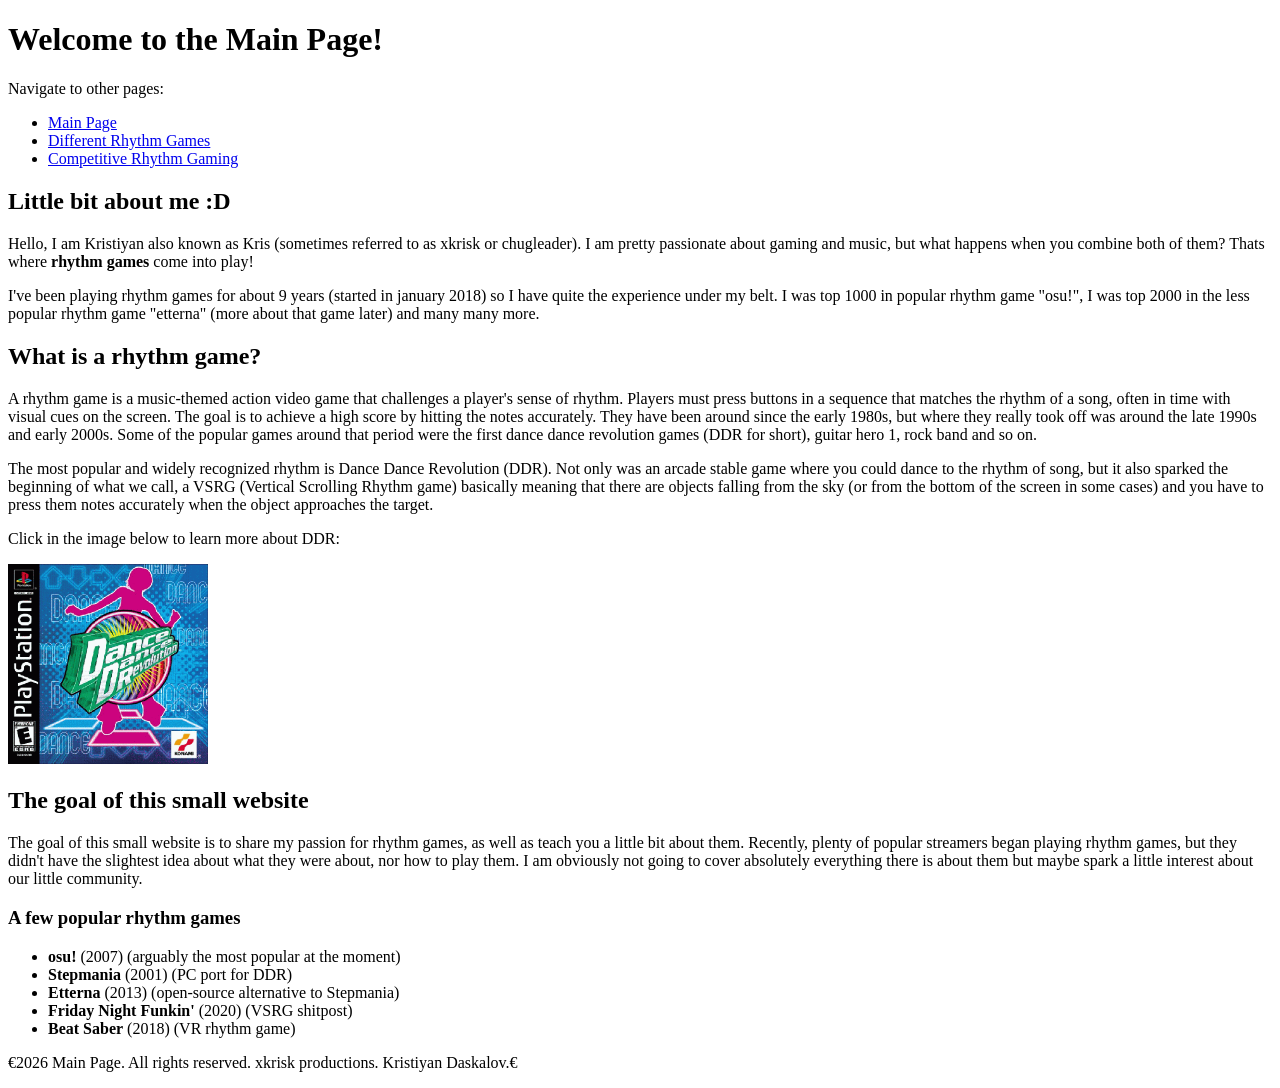
==== index.html @ a946492a "CSS empty due to failed safe" ====
<!DOCTYPE html>
<html lang="en">

<head>
    <meta charset="UTF-8">
    <meta name="viewport" content="width=device-width, initial-scale=1.0">
    <title>Rhythm Gaming</title>
</head>

<body>
    <header>
        <h1>Welcome to the Main Page!</h1>
    </header>

    <p>Navigate to other pages:</p>
    <nav>
        <ul>
            <li><a href="index.html" class="current">Main Page</a></li>
            <li><a href="page2.html">Different Rhythm Games</a></li>
            <li><a href="page3.html">Competitive Rhythm Gaming</a></li>
        </ul>
    </nav>

    <main>
        <h2>Little bit about me :D </h2>
        <p>Hello, I am Kristiyan also known as Kris (sometimes referred to as xkrisk or chugleader). I am pretty
            passionate about gaming and music, but what happens when you combine both of them? Thats where
            <strong>rhythm games</strong> come into play!</p>

        <p> I've been playing rhythm games for about 9 years (started in january 2018) so I have quite the experience
            under my belt. I was top 1000 in popular rhythm game "osu!", I was top 2000 in the less popular rhythm game
            "etterna" (more about that game later) and many many more.</p>

        <h2>What is a rhythm game?</h2>
        <p>A rhythm game is a music-themed action video game that challenges a player's sense of rhythm. Players must
            press buttons in a sequence that matches the rhythm of a song, often in time with visual cues on the screen.
            The goal is to achieve a high score by hitting the notes accurately. They have been around since the early
            1980s, but where they really took off was around the late 1990s and early 2000s. Some of the popular games
            around that period were the first dance dance revolution games (DDR for short), guitar hero 1, rock band and
            so on.</p>

        <p>The most popular and widely recognized rhythm is Dance Dance Revolution (DDR). Not only was an arcade stable
            game where you could dance to the rhythm of song, but it also sparked the beginning of what we call, a VSRG
            (Vertical Scrolling Rhythm game) basically meaning that there are objects falling from the sky (or from the
            bottom of the screen in some cases) and you have to press them notes accurately when the object approaches
            the target.</p>

        <p>Click in the image below to learn more about DDR:</p>
        <p> <a href="https://en.wikipedia.org/wiki/Dance_Dance_Revolution" target="_blank"> <img src="images/ddr.png"
                    alt="DDR Image" width="200" height="200"></a></p>

        <h2>The goal of this small website</h2>
        <p>The goal of this small website is to share my passion for rhythm games, as well as teach you a little bit
            about them. Recently, plenty of popular streamers began playing rhythm games, but they didn't have the
            slightest idea about what they were about, nor how to play them. I am obviously not going to cover
            absolutely everything there is about them but maybe spark a little interest about our little community.</p>

        <h3>A few popular rhythm games</h3>
        <ul>
            <li><strong>osu!</strong> (2007) (arguably the most popular at the moment)</li>
            <li><strong>Stepmania</strong> (2001) (PC port for DDR)</li>
            <li><strong>Etterna</strong> (2013) (open-source alternative to Stepmania)</li>
            <li><strong>Friday Night Funkin'</strong> (2020) (VSRG shitpost)</li>
            <li><strong>Beat Saber</strong> (2018) (VR rhythm game)</li>
        </ul>

    </main>

    <footer>
        <p>&euro;2026 Main Page. All rights reserved. xkrisk productions. Kristiyan Daskalov.&euro;</p>
    </footer>
</body>

</html>
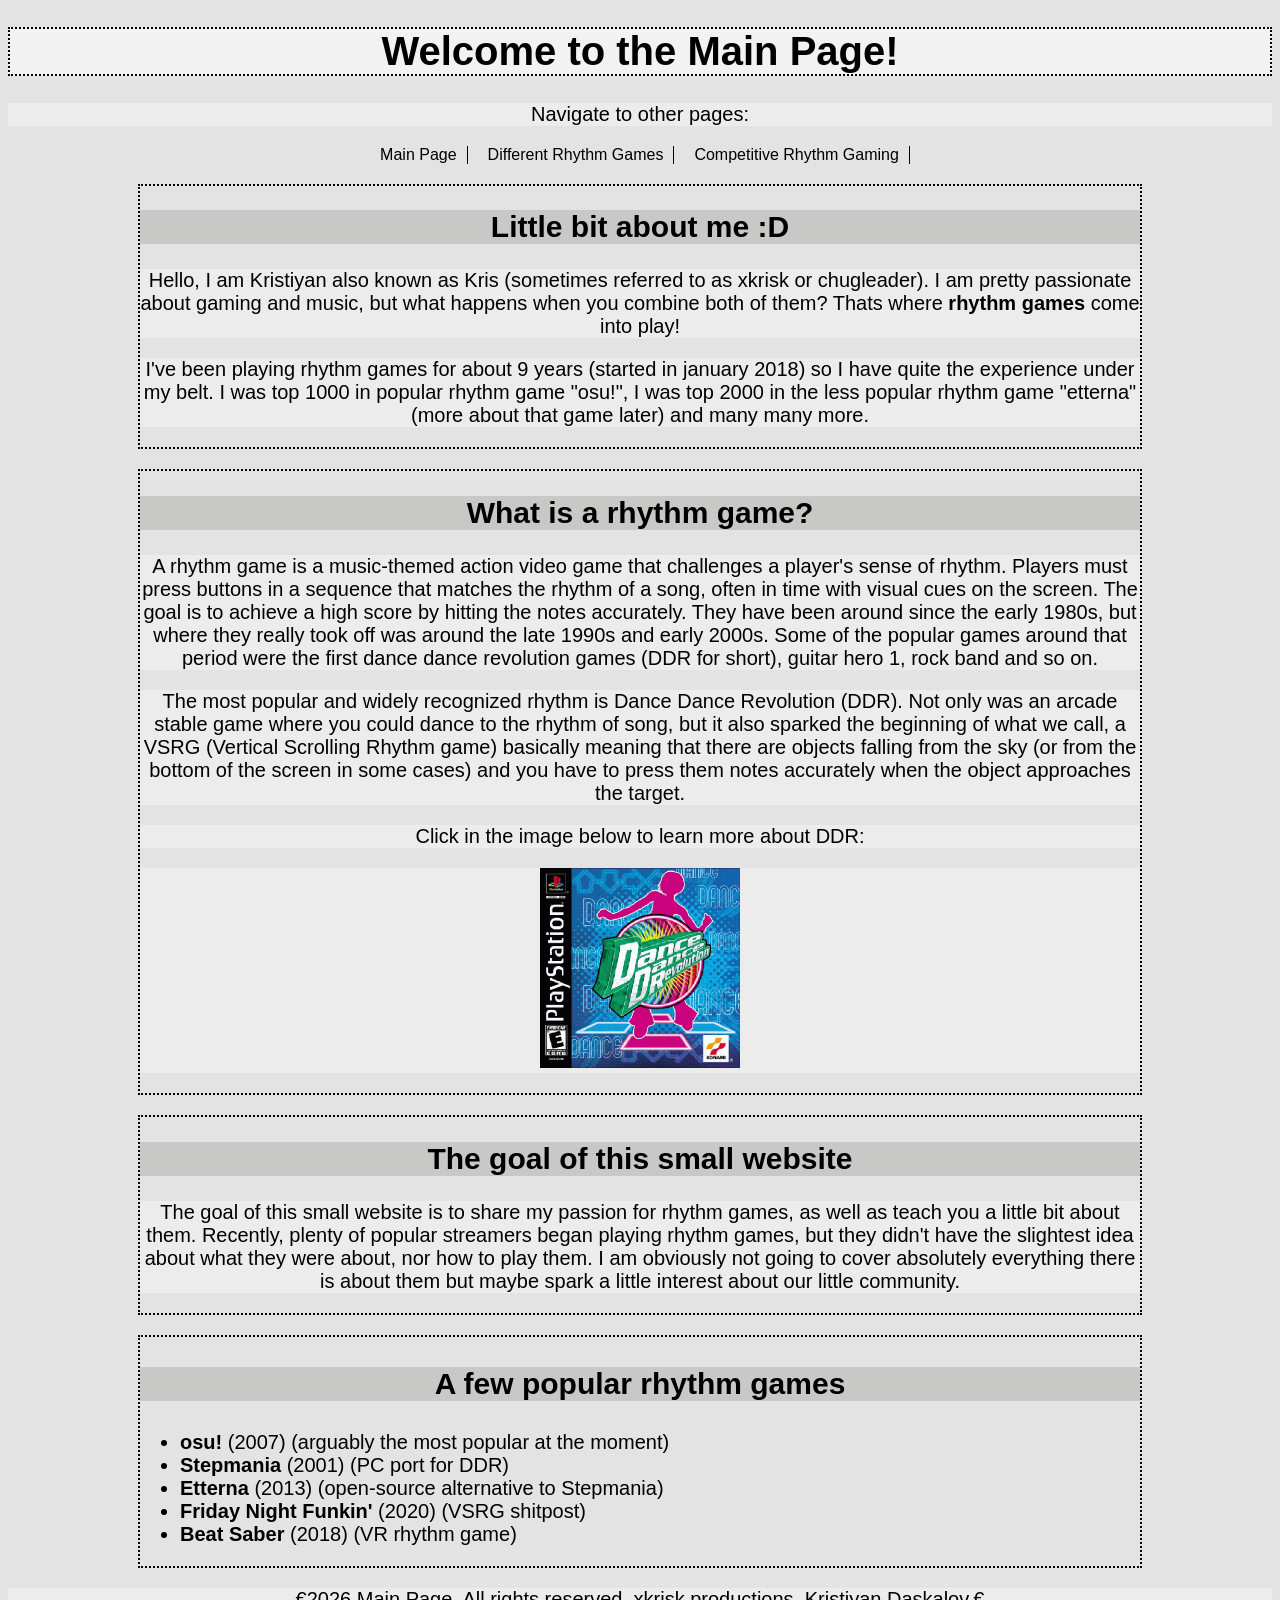
==== commit 2e40df40: "updated CSS, not finished however I want to make it cuter" ====
--- a/index.html
+++ b/index.html
@@ -5,15 +5,16 @@
     <meta charset="UTF-8">
     <meta name="viewport" content="width=device-width, initial-scale=1.0">
     <title>Rhythm Gaming</title>
+    <link rel="stylesheet" href="css/style.css">
 </head>
 
 <body>
     <header>
-        <h1>Welcome to the Main Page!</h1>
+        <h1 id="welcome">Welcome to the Main Page!</h1>
     </header>
 
-    <p>Navigate to other pages:</p>
-    <nav>
+    <p id="navigate">Navigate to other pages:</p>
+    <nav id="navigation">
         <ul>
             <li><a href="index.html" class="current">Main Page</a></li>
             <li><a href="page2.html">Different Rhythm Games</a></li>
@@ -22,6 +23,7 @@
     </nav>
 
     <main>
+        <section>
         <h2>Little bit about me :D </h2>
         <p>Hello, I am Kristiyan also known as Kris (sometimes referred to as xkrisk or chugleader). I am pretty
             passionate about gaming and music, but what happens when you combine both of them? Thats where
@@ -30,7 +32,9 @@
         <p> I've been playing rhythm games for about 9 years (started in january 2018) so I have quite the experience
             under my belt. I was top 1000 in popular rhythm game "osu!", I was top 2000 in the less popular rhythm game
             "etterna" (more about that game later) and many many more.</p>
+        </section>
 
+        <section>
         <h2>What is a rhythm game?</h2>
         <p>A rhythm game is a music-themed action video game that challenges a player's sense of rhythm. Players must
             press buttons in a sequence that matches the rhythm of a song, often in time with visual cues on the screen.
@@ -48,22 +52,26 @@
         <p>Click in the image below to learn more about DDR:</p>
         <p> <a href="https://en.wikipedia.org/wiki/Dance_Dance_Revolution" target="_blank"> <img src="images/ddr.png"
                     alt="DDR Image" width="200" height="200"></a></p>
+        </section>
 
+        <section>
         <h2>The goal of this small website</h2>
         <p>The goal of this small website is to share my passion for rhythm games, as well as teach you a little bit
             about them. Recently, plenty of popular streamers began playing rhythm games, but they didn't have the
             slightest idea about what they were about, nor how to play them. I am obviously not going to cover
             absolutely everything there is about them but maybe spark a little interest about our little community.</p>
+        </section>
 
+        <section>
         <h3>A few popular rhythm games</h3>
-        <ul>
+        <ul id="gameswow">
             <li><strong>osu!</strong> (2007) (arguably the most popular at the moment)</li>
             <li><strong>Stepmania</strong> (2001) (PC port for DDR)</li>
             <li><strong>Etterna</strong> (2013) (open-source alternative to Stepmania)</li>
             <li><strong>Friday Night Funkin'</strong> (2020) (VSRG shitpost)</li>
             <li><strong>Beat Saber</strong> (2018) (VR rhythm game)</li>
         </ul>
-
+        </section>
     </main>
 
     <footer>
--- a/css/style.css
+++ b/css/style.css
@@ -0,0 +1,75 @@
+h1 {
+    background-color: #f2f2f2;
+}
+p {
+    font-size: 20px;
+    background-color: #ececec;
+    color: #000000;  
+}
+#welcome {
+    font-size: 40px;
+    color: #000000;
+    border: 2px dotted black; 
+    text-align: center;   
+    
+}
+#navigate {
+    font-size: 20px;
+    font-family: Arial, sans-serif;
+    color: #000000;
+    text-align: center;
+}
+h2, h3 {
+    font-size: 30px;
+    color: #000000;
+    background-color: #c8c8c7;
+}
+#gameswow {
+    font-size: 20px;
+    color: #000000;
+}
+body {
+    background-color: #92929241;
+    font-family: Arial, sans-serif;
+}
+
+h1, h2, h3, p {
+    text-align: center; /* adding this extra rule cuz it makes it look cuter */
+}
+
+section {
+    margin: 20px;
+    max-width: 1000px;
+    margin-left: auto;
+    margin-right: auto;
+    border: 2px dotted black;
+}
+
+#navigation ul{
+    text-align: center;
+    margin-bottom: 20px;
+    list-style-type: none; /* remove the dots on the left */
+    padding: 0;   /*the list is still shifted slightly due to default ul padding, so bye byeeee */
+
+    display: flex;      /* make it a flex container to center it again! */
+    justify-content: center;   
+}
+
+#navigation li {
+    margin: 0 5px;  
+    border-right : 1px solid black; /* add a border to the right of each list item */
+    padding: 0 10px; /* add some padding again to center the text after adjusting it */
+    :last-child {
+        border-right: none; /* doesnt work? its supposed to remove the last line after the last page */
+    }
+}
+
+#navigation a {
+    text-align: center;
+    margin-bottom: 20px;
+    text-decoration: none; /* bye bye underlineee */
+    color: #000000; /* change the color of the links */
+    margin-left: auto; 
+    margin-right: auto;
+
+}
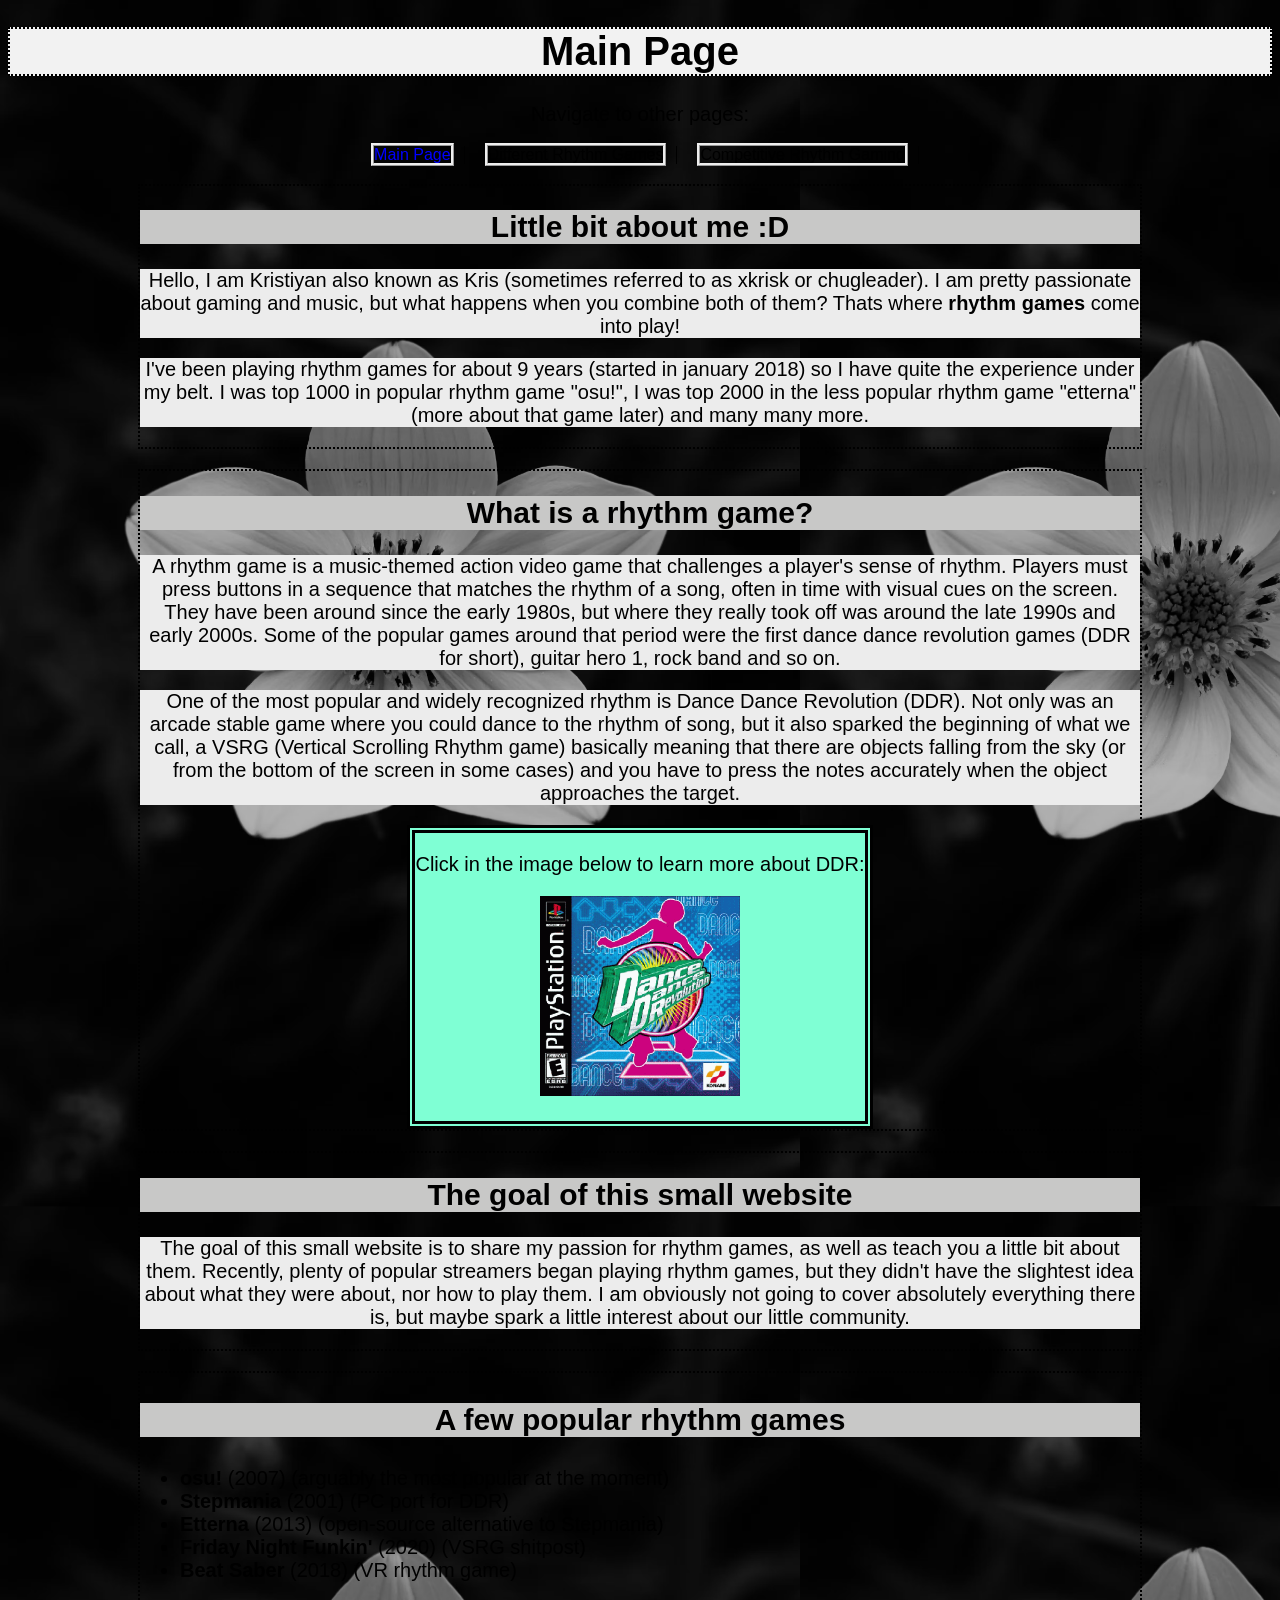
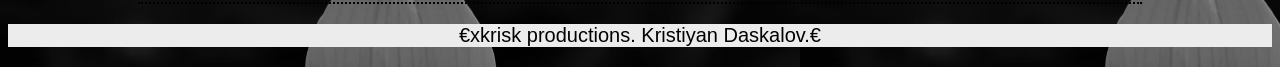
==== commit 4b280dd1: "QofL" ====
--- a/index.html
+++ b/index.html
@@ -10,7 +10,7 @@
 
 <body>
     <header>
-        <h1 id="welcome">Welcome to the Main Page!</h1>
+        <h1 id="welcome">Main Page</h1>
     </header>
 
     <p id="navigate">Navigate to other pages:</p>
@@ -38,20 +38,21 @@
         <h2>What is a rhythm game?</h2>
         <p>A rhythm game is a music-themed action video game that challenges a player's sense of rhythm. Players must
             press buttons in a sequence that matches the rhythm of a song, often in time with visual cues on the screen.
-            The goal is to achieve a high score by hitting the notes accurately. They have been around since the early
+            They have been around since the early
             1980s, but where they really took off was around the late 1990s and early 2000s. Some of the popular games
             around that period were the first dance dance revolution games (DDR for short), guitar hero 1, rock band and
             so on.</p>
 
-        <p>The most popular and widely recognized rhythm is Dance Dance Revolution (DDR). Not only was an arcade stable
+        <p>One of the most popular and widely recognized rhythm is Dance Dance Revolution (DDR). Not only was an arcade stable
             game where you could dance to the rhythm of song, but it also sparked the beginning of what we call, a VSRG
             (Vertical Scrolling Rhythm game) basically meaning that there are objects falling from the sky (or from the
-            bottom of the screen in some cases) and you have to press them notes accurately when the object approaches
+            bottom of the screen in some cases) and you have to press the notes accurately when the object approaches
             the target.</p>
-
-        <p>Click in the image below to learn more about DDR:</p>
-        <p> <a href="https://en.wikipedia.org/wiki/Dance_Dance_Revolution" target="_blank"> <img src="images/ddr.png"
+        <div id="boxbox">
+        <p class="removebg">Click in the image below to learn more about DDR:</p>
+        <p class="removebg"> <a href="https://en.wikipedia.org/wiki/Dance_Dance_Revolution" target="_blank"> <img src="images/ddr.png"
                     alt="DDR Image" width="200" height="200"></a></p>
+        </div>
         </section>
 
         <section>
@@ -59,7 +60,7 @@
         <p>The goal of this small website is to share my passion for rhythm games, as well as teach you a little bit
             about them. Recently, plenty of popular streamers began playing rhythm games, but they didn't have the
             slightest idea about what they were about, nor how to play them. I am obviously not going to cover
-            absolutely everything there is about them but maybe spark a little interest about our little community.</p>
+            absolutely everything there is, but maybe spark a little interest about our little community.</p>
         </section>
 
         <section>
@@ -75,7 +76,7 @@
     </main>
 
     <footer>
-        <p>&euro;2026 Main Page. All rights reserved. xkrisk productions. Kristiyan Daskalov.&euro;</p>
+        <p>&euro;xkrisk productions. Kristiyan Daskalov.&euro;</p>
     </footer>
 </body>
 
--- a/css/style.css
+++ b/css/style.css
@@ -5,6 +5,7 @@
     font-size: 20px;
     background-color: #ececec;
     color: #000000;  
+
 }
 #welcome {
     font-size: 40px;
@@ -18,6 +19,7 @@
     font-family: Arial, sans-serif;
     color: #000000;
     text-align: center;
+    background-color: transparent;
 }
 h2, h3 {
     font-size: 30px;
@@ -29,12 +31,15 @@
     color: #000000;
 }
 body {
-    background-color: #92929241;
+    background-color: #00000041;
     font-family: Arial, sans-serif;
+    background-image: url("/images/flowers2.avif");
+    background-size: 800px;
 }
 
 h1, h2, h3, p {
-    text-align: center; /* adding this extra rule cuz it makes it look cuter */
+    text-align: center;
+    /* adding this extra rule cuz it makes it look cuter */
 }
 
 section {
@@ -59,9 +64,6 @@
     margin: 0 5px;  
     border-right : 1px solid black; /* add a border to the right of each list item */
     padding: 0 10px; /* add some padding again to center the text after adjusting it */
-    :last-child {
-        border-right: none; /* doesnt work? its supposed to remove the last line after the last page */
-    }
 }
 
 #navigation a {
@@ -71,5 +73,26 @@
     color: #000000; /* change the color of the links */
     margin-left: auto; 
     margin-right: auto;
+    border: ridge;
 
+}
+#navigation a:hover {
+    color: rgb(180, 127, 255);
+    background-color: aqua;
+}
+.removebg {
+    background-color: transparent;
+}
+
+#boxbox {
+    border: 8px double black;
+    max-width: fit-content;
+    margin-left: auto;
+    margin-right: auto;
+    background-color: aquamarine;
+    /* opacity = 0.7; */
+}
+
+#navigation .current {
+    color: blue;
 }
